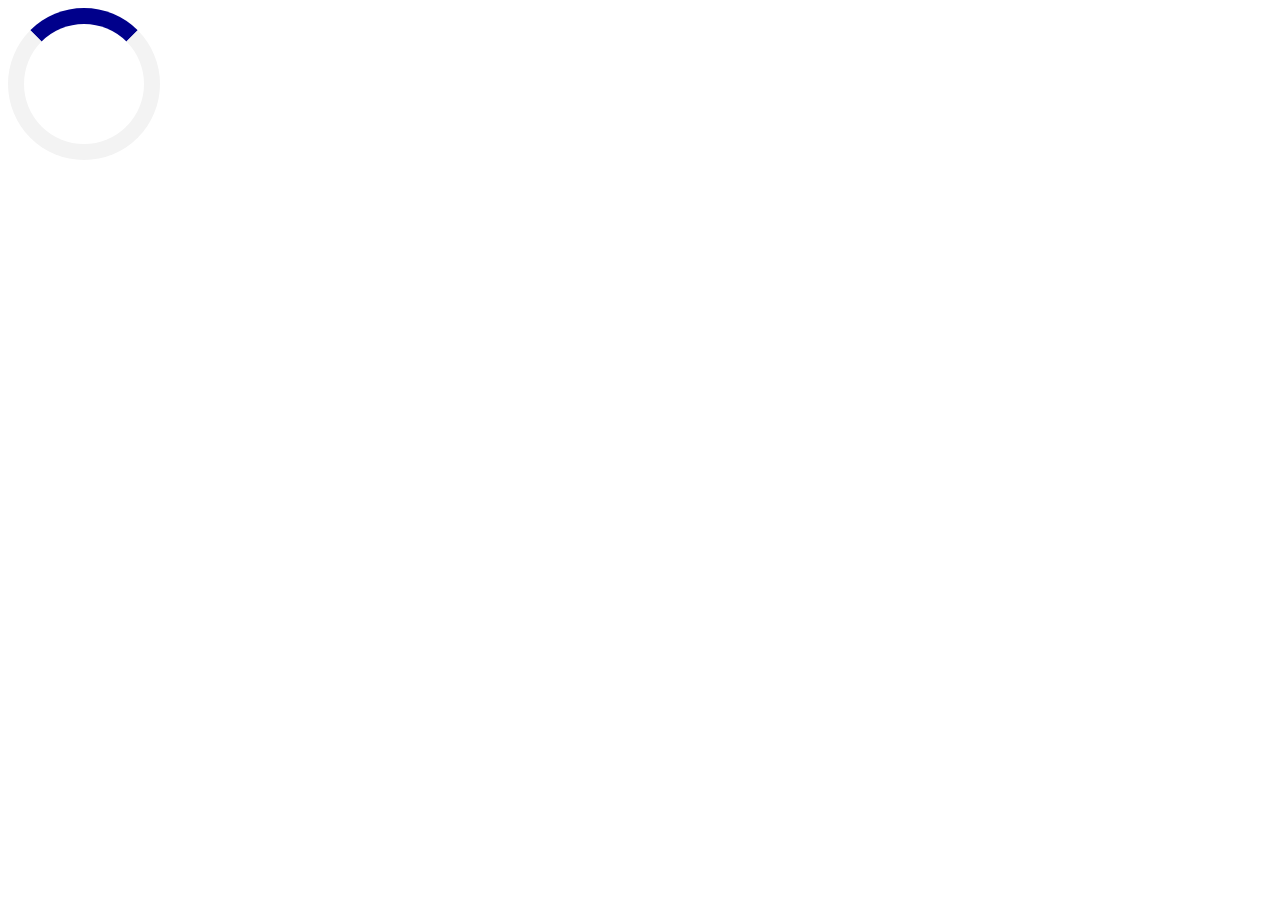
==== index.html @ 2986be02 "done stuff" ====
<!DOCTYPE html>
<html lang="en">
    <head>
        <meta charset="UTF-8" />
        <meta name="viewport" content="width=device-width, initial-scale=1.0" />
        <title>JS1 Module 4 Lesson Task 1</title>
        <link href="css/style.css" rel="stylesheet" />
        <link rel="icon" href="data:;base64,=" />
    </head>
    <body>
        <div class="container">
            <div class="loader"></div>
            </div>
      

        
        <script src="js/script1.js"></script>
    </body>
</html>
---- css/style.css ----
.loader {
  border: 16px solid #f3f3f3;
  border-top: 16px solid darkblue;
  border-radius: 50%;
  width: 120px;
  height: 120px;
  animation: spin 3s linear infinite;
}

@keyframes spin {
  0% {
    transform: rotate(0deg);
  }
  100% {
    transform: rotate(360deg);
  }
}
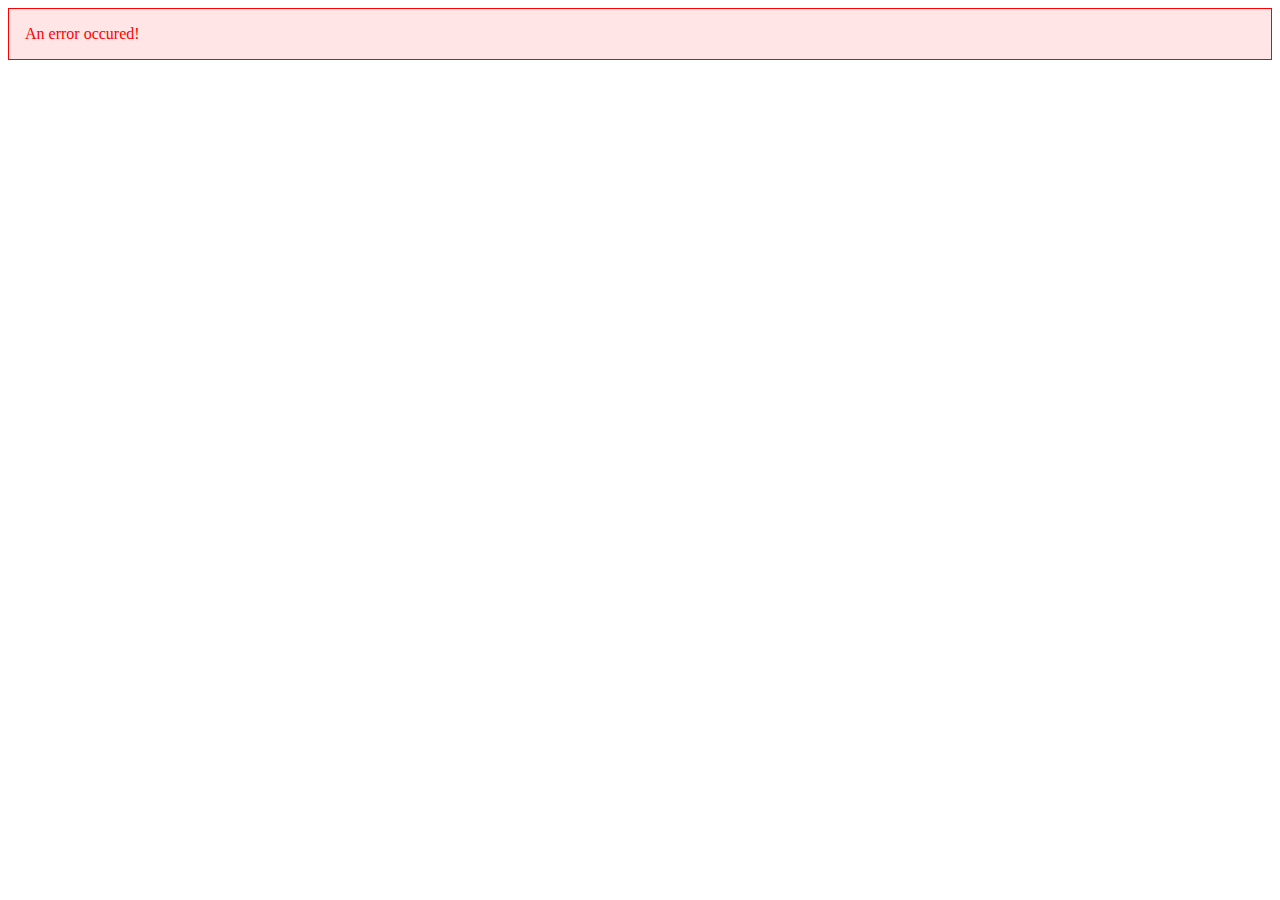
==== commit dc7a55d5: "Added a lot of js" ====
--- a/index.html
+++ b/index.html
@@ -3,17 +3,17 @@
     <head>
         <meta charset="UTF-8" />
         <meta name="viewport" content="width=device-width, initial-scale=1.0" />
-        <title>JS1 Module 4 Lesson Task 1</title>
+        <title>Movies</title>
         <link href="css/style.css" rel="stylesheet" />
         <link rel="icon" href="data:;base64,=" />
     </head>
     <body>
-        <div class="container">
+        <div class="results">
             <div class="loader"></div>
-            </div>
+          </div>
       
 
-        
+        <script src="js/components/message.js"></script>
         <script src="js/script1.js"></script>
     </body>
 </html>
--- a/css/style.css
+++ b/css/style.css
@@ -1,3 +1,15 @@
+.message {
+  padding: 1rem;
+  border: 1px solid grey;
+  color: grey;
+}
+
+.error {
+  color: red;
+  border-color: red;
+  background: rgba(255, 0, 0, 0.1);
+}
+
 .loader {
   border: 16px solid #f3f3f3;
   border-top: 16px solid darkblue;
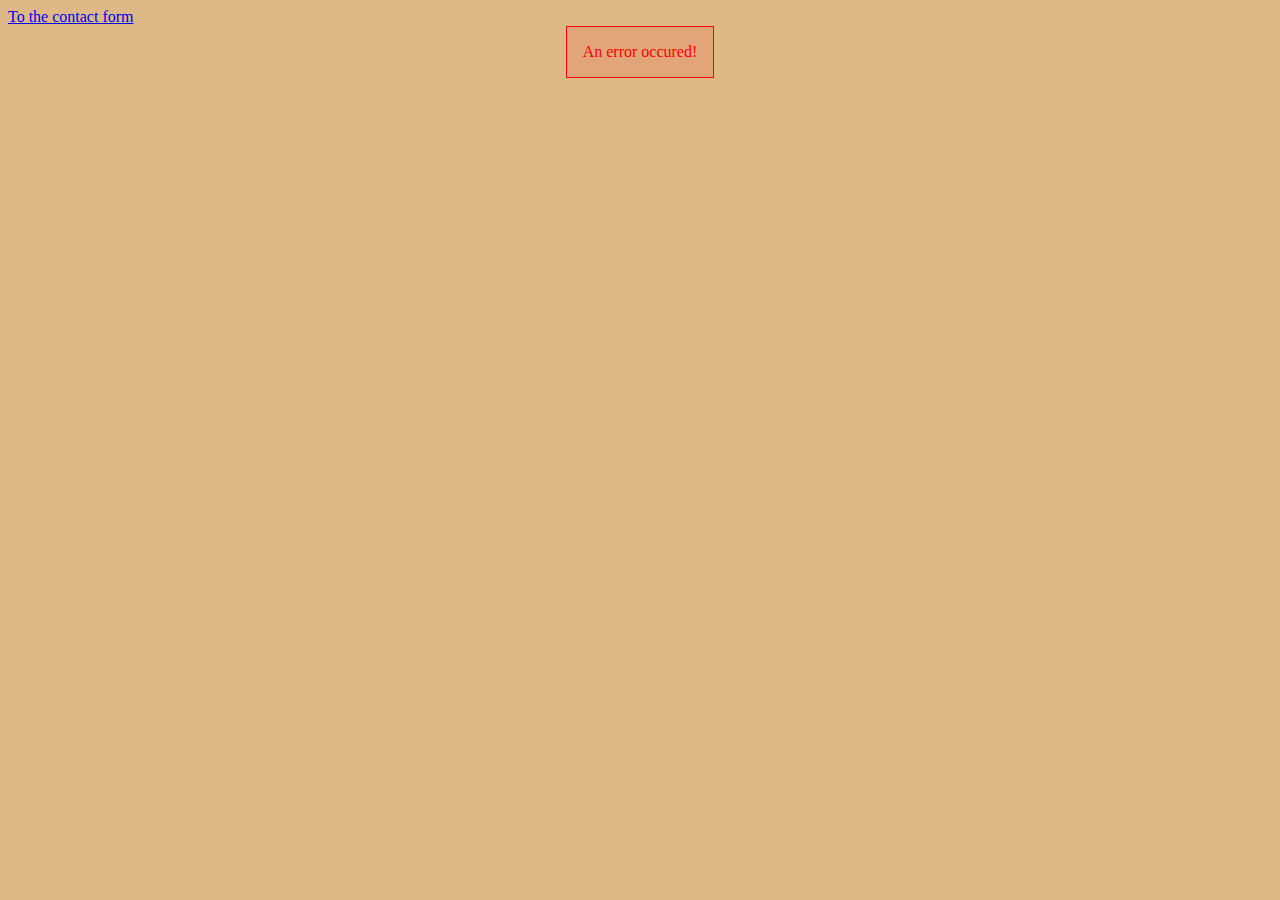
==== commit eccd198b: "added more html, css and js" ====
--- a/index.html
+++ b/index.html
@@ -8,11 +8,12 @@
         <link rel="icon" href="data:;base64,=" />
     </head>
     <body>
+        <div class="contactForm"><a href="contact.html">To the contact form</a></div>
+        <div class="container">
         <div class="results">
             <div class="loader"></div>
           </div>
-      
-
+        </div>
         <script src="js/components/message.js"></script>
         <script src="js/script1.js"></script>
     </body>
--- a/css/style.css
+++ b/css/style.css
@@ -1,3 +1,13 @@
+/*Global*/
+* {
+  box-sizing: border-box;
+}
+
+body {
+  background-color: burlywood;
+  font-family: Georgia, "Times New Roman", Times, serif;
+}
+
 .message {
   padding: 1rem;
   border: 1px solid grey;
@@ -27,3 +37,92 @@
     transform: rotate(360deg);
   }
 }
+
+/*Index*/
+.container {
+  max-width: 75%;
+  margin: 0 auto;
+}
+
+.moviesImage {
+  display: flex;
+  float: none;
+  margin-left: auto;
+  margin-right: auto;
+}
+
+.results {
+  display: flex;
+  flex-wrap: wrap;
+  justify-content: space-evenly;
+}
+
+.movies {
+  text-decoration: none;
+  color: black;
+  max-width: 350px;
+  margin: 0.5rem;
+  padding: 1rem;
+  background: white;
+  border: 1px solid grey;
+  border-radius: 1rem;
+}
+
+/*Details*/
+
+.detailsContainer {
+  display: flex;
+}
+
+.movieDetails {
+  margin-left: 3rem;
+}
+
+.plot {
+  font-size: 2rem;
+}
+
+/*Contact*/
+form {
+  padding: 2em;
+  background: rgb(228, 228, 228);
+  border-radius: 1rem;
+}
+
+input {
+  width: 100%;
+  margin-top: 2px;
+  padding: 10px;
+  font-size: 16px;
+}
+
+button {
+  background: rgb(196, 134, 2);
+  border: none;
+  width: 200px;
+  padding: 1rem;
+  color: white;
+  margin-top: 10px;
+  cursor: pointer;
+  border-radius: 0.2rem;
+}
+
+label {
+  display: block;
+  margin-top: 1rem;
+}
+
+.formError {
+  display: none;
+  color: red;
+  font-size: 0.9rem;
+  margin-top: 2px;
+}
+
+.validated {
+  color: green;
+}
+
+.notValidated {
+  color: red;
+}
